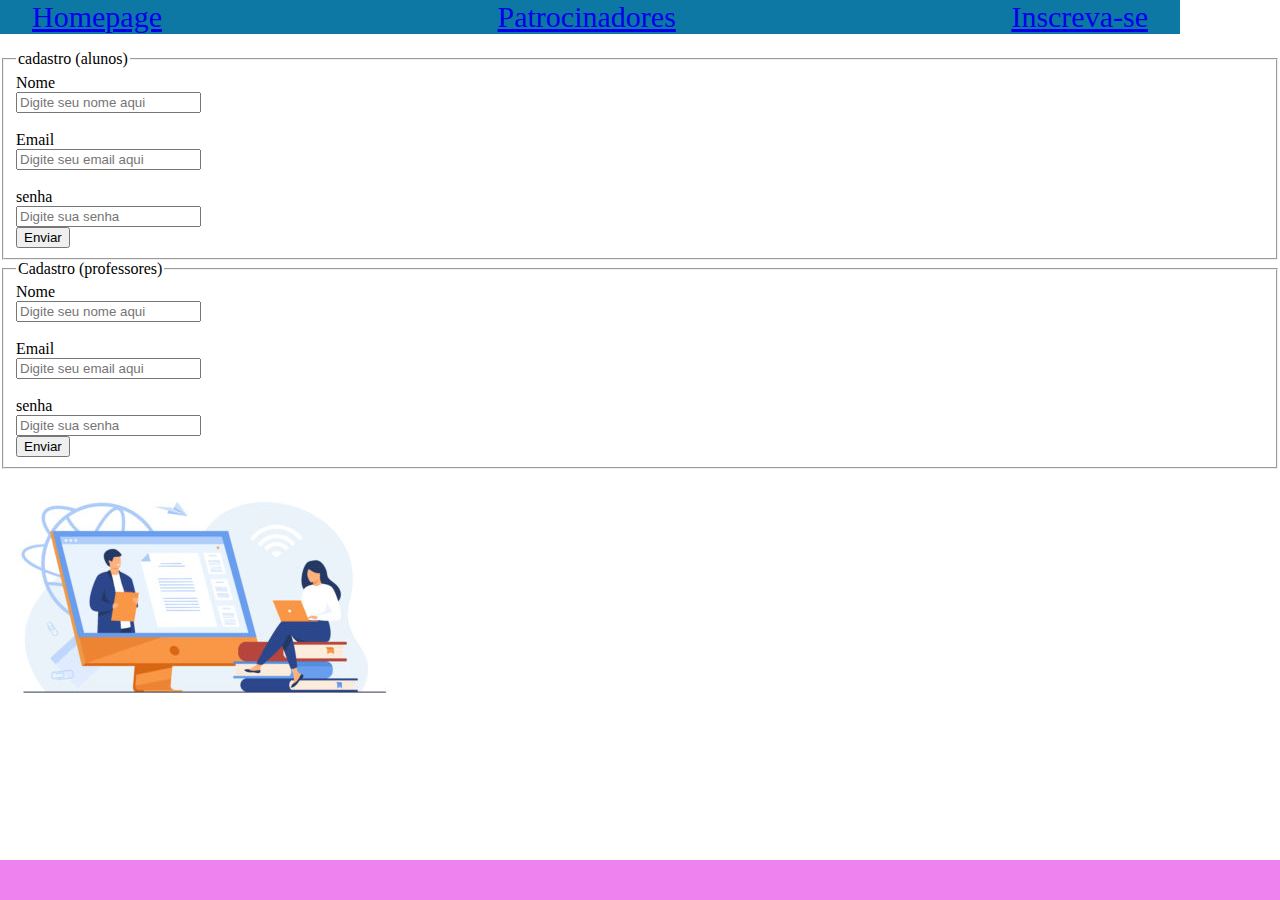
==== sign-up.html @ 3d18ba87 "starter Project" ====
<!DOCTYPE html>
<html lang="en">
<head>
    <meta charset="UTF-8">
    <meta http-equiv="X-UA-Compatible" content="IE=edge">
    <meta name="viewport" content="width=device-width, initial-scale=1.0">
    <title>Sobre nós</title>

    <link rel="stylesheet" href="sign-up.css">
</head>
<body>
  <nav>
    <header class="nav-header">
      <a href="index.html"> Homepage </a>
      <a href="sponsors.html"> Patrocinadores</a>
      <a href="sign-up.html"> Inscreva-se </a>
  </header>
   </nav>
    <main class="main">
      <form action="">
        <fieldset>
            <legend>cadastro (alunos) </legend>
            
            <label for="nome">Nome</label>
            <br>
            <input type="text" name="nome" id="nome" placeholder="Digite seu nome aqui" required >
            <br>
            <br>
            <label for="email">Email</label>
            <br>
            <input type="email" name="email" id="email" placeholder="Digite seu email aqui" required>
            <br>
            <br>
            <label for="password">senha</label>
            <br>
            <input type="password" name="password" id="password" placeholder="Digite sua senha" required></input>
            <br>
            <button type="submit" name="botão"> Enviar </button>
        </fieldset>
    </form>
    <form action="">
      <fieldset>
          <legend>Cadastro (professores) </legend>
          
          <label for="nome">Nome</label>
          <br>
          <input type="text" name="nome" id="nome" placeholder="Digite seu nome aqui" required >
          <br>
          <br>
          <label for="email">Email</label>
          <br>
          <input type="email" name="email" id="email" placeholder="Digite seu email aqui" required>
          <br>
          <br>
          <label for="mensagem">senha</label>
          <br>
          <input type="password" name="password" id="password" placeholder="Digite sua senha" required></input>
          <br>
          <button type="submit" name="botão"> Enviar </button>
      </fieldset>
  </form>
  <img src="./files/ead-2-image.jpg" alt="Imagem garota estudando">
    </main>


    <footer class="footer">
        
    </footer>
</body>
</html>
---- sign-up.css ----
body {
    margin: 0;
    height: 100vh;
    display: grid;
    grid-template-areas:
      "header header"
      "main main"
      "footer footer";
    grid-template-rows: 50px 1fr 40px;
    grid-template-columns: 1fr 100px;
  }
  header {
    grid-area: header;
    background-color: rgb(12, 120, 163);
    display: flex;
    justify-content: space-between;
    align-items: center;
    padding: 0 32px;
    font-style: normal;
    font-size: 30px;
    font-weight: normal;
  }

  main {
    grid-area: main;
    background-color: rgb(255, 255, 255);
  } 
  
  footer {
    grid-area: footer;
    background-color: violet;
  }
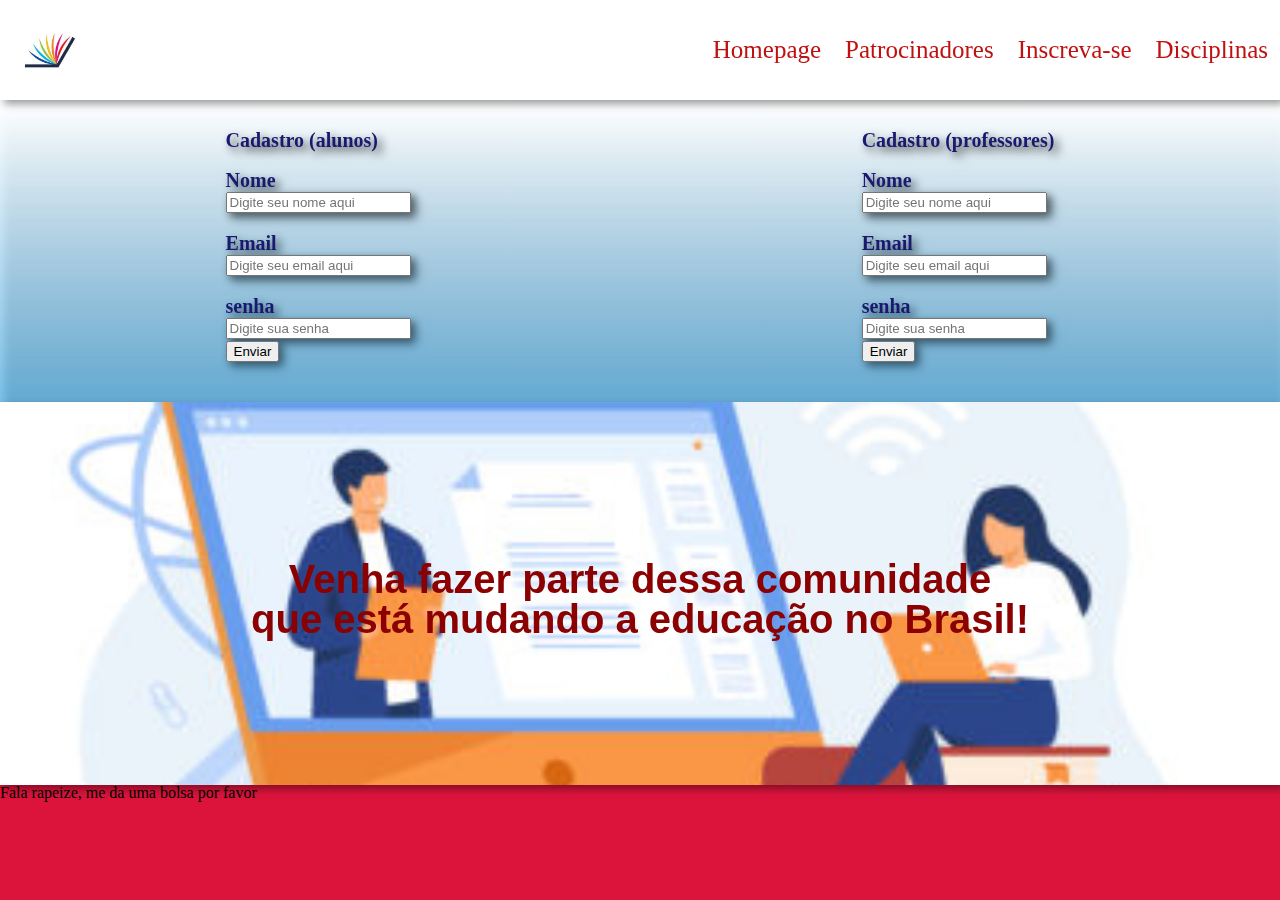
==== commit aced2d54: "enviando as páginas" ====
--- a/sign-up.html
+++ b/sign-up.html
@@ -4,67 +4,73 @@
     <meta charset="UTF-8">
     <meta http-equiv="X-UA-Compatible" content="IE=edge">
     <meta name="viewport" content="width=device-width, initial-scale=1.0">
-    <title>Sobre nós</title>
+    <title>Inscrição</title>
 
     <link rel="stylesheet" href="sign-up.css">
-</head>
-<body>
-  <nav>
-    <header class="nav-header">
-      <a href="index.html"> Homepage </a>
-      <a href="sponsors.html"> Patrocinadores</a>
-      <a href="sign-up.html"> Inscreva-se </a>
-  </header>
-   </nav>
-    <main class="main">
-      <form action="">
-        <fieldset>
-            <legend>cadastro (alunos) </legend>
-            
-            <label for="nome">Nome</label>
-            <br>
-            <input type="text" name="nome" id="nome" placeholder="Digite seu nome aqui" required >
-            <br>
-            <br>
-            <label for="email">Email</label>
-            <br>
-            <input type="email" name="email" id="email" placeholder="Digite seu email aqui" required>
-            <br>
-            <br>
-            <label for="password">senha</label>
-            <br>
-            <input type="password" name="password" id="password" placeholder="Digite sua senha" required></input>
-            <br>
-            <button type="submit" name="botão"> Enviar </button>
-        </fieldset>
-    </form>
-    <form action="">
+    <link rel="stylesheet" href="reset.css">
+
+    <header class="header">
+      <img class="header__logo" alt="" src="./assets/logo.jpg" />
+      <div class="header-right">
+        <a class="active" href="index.html">Homepage</a>
+        <a href="sponsors.html">Patrocinadores</a>
+        <a href="sign-up.html">Inscreva-se</a>
+        <a href="subjects.html">Disciplinas</a>
+      </div>
+    </header>
+  
+  <section class="formularies">
+    <form class= "form-aluno" action="">
       <fieldset>
-          <legend>Cadastro (professores) </legend>
-          
+          <legend>Cadastro (alunos) </legend>
+          <br>
           <label for="nome">Nome</label>
           <br>
-          <input type="text" name="nome" id="nome" placeholder="Digite seu nome aqui" required >
+          <input type="text" class="input__aluno" name="nome" id="nome" placeholder="Digite seu nome aqui" required >
           <br>
           <br>
           <label for="email">Email</label>
           <br>
-          <input type="email" name="email" id="email" placeholder="Digite seu email aqui" required>
+          <input type="email" class="input__aluno" name="email" id="email" placeholder="Digite seu email aqui" required>
           <br>
           <br>
-          <label for="mensagem">senha</label>
+          <label for="password">senha</label>
           <br>
-          <input type="password" name="password" id="password" placeholder="Digite sua senha" required></input>
+          <input type="password" class="input__aluno" name="password" id="password" placeholder="Digite sua senha" required></input>
           <br>
           <button type="submit" name="botão"> Enviar </button>
       </fieldset>
   </form>
-  <img src="./files/ead-2-image.jpg" alt="Imagem garota estudando">
+  <form class= "form-prof" action="">
+    <fieldset>
+        <legend>Cadastro (professores) </legend>
+        <br>
+        <label for="nome">Nome</label>
+        <br>
+        <input type="text" class="input__prof" name="nome" id="nome" placeholder="Digite seu nome aqui" required >
+        <br>
+        <br>
+        <label for="email">Email</label>
+        <br>
+        <input type="email" class="input__prof" name="email" id="email" placeholder="Digite seu email aqui" required>
+        <br>
+        <br>
+        <label for="mensagem">senha</label>
+        <br>
+        <input type="password" class="input__prof" name="password" id="password" placeholder="Digite sua senha" required></input>
+        <br>
+        <button type="submit" name="botão"> Enviar </button>
+    </fieldset>
+</form>
+  </section>
+
+    <main class="main">
+      <h1 class="sign__text"> Venha fazer parte dessa comunidade <br> que está mudando a educação no Brasil! </h1>
     </main>
 
 
     <footer class="footer">
-        
-    </footer>
+      <h3> Fala rapeize, me da uma bolsa por favor</h3>
+  </footer>
 </body>
 </html>--- a/sign-up.css
+++ b/sign-up.css
@@ -1,32 +1,146 @@
 body {
-    margin: 0;
-    height: 100vh;
-    display: grid;
-    grid-template-areas:
-      "header header"
-      "main main"
-      "footer footer";
-    grid-template-rows: 50px 1fr 40px;
-    grid-template-columns: 1fr 100px;
+  margin: 0;
+  height: 100vh;
+  display: flex;
+  flex-direction: column;
+  font-family: Arial, Helvetica, sans-serif;
+}
+
+.header {
+  background-color: white;
+  border: 0px solid #000000;
+  filter: drop-shadow(4px 4px 4px rgba(0, 0, 0, 0.4));
+  height: auto;
+  display: flex;
+  justify-content: space-between;
+  align-items: center;
+}
+
+.header__logo {
+  background: url(./assets/logo.jpg) no-repeat;
+  width: 100px;
+  height: 100px;
+}
+
+.header a {
+  float: left;
+  color: rgb(192, 16, 16);
+  text-align: center;
+  padding: 12px;
+  text-decoration: none;
+  font-size: 25px; 
+  line-height: 30px;
+  border-radius: 4px;
+}
+
+.header a:hover {
+  background-color: dodgerblue;
+  color: white;
+}
+
+
+.header-right {
+  float: right;
+}
+
+@media screen and (max-width: 768px) {
+  .header a {
+    float: none;
+    display: block;
+    text-align: left;
   }
-  header {
-    grid-area: header;
-    background-color: rgb(12, 120, 163);
-    display: flex;
-    justify-content: space-between;
-    align-items: center;
-    padding: 0 32px;
-    font-style: normal;
-    font-size: 30px;
-    font-weight: normal;
+  
+  .header-right {
+    float: none;
   }
 
-  main {
-    grid-area: main;
-    background-color: rgb(255, 255, 255);
+  .form-aluno {
+    font-size: 15px !important;
+    text-align: center !important;
+  }
+
+  .input__aluno {
+    font-size: 10px;
+  }
+
+  .input__prof {
+    font-size:10px;
+  }
+
+  .form-prof {
+    font-size: 15px !important;
+    text-align: center !important;
+  }
+
+  .main {
+    background-size: 150% !important;
+  }
+
+  .sign__text {
+    font-size: 15px !important;
+  }
+}
+
+  .formularies {
+    display: flex;
+    justify-content: space-around;
+    align-items: center;
+    width: 100%;
+    color:cornflowerblue;
+    background: linear-gradient(rgba(255,255,255,0), rgba(22, 146, 218, 0.555));
+    border: 0px solid #000000;
+    filter: drop-shadow(4px 4px 4px rgba(0, 0, 0, 0.4));
+  }
+
+  .form-aluno {
+   font-size: 20px;
+   font-weight: bold;
+   color:midnightblue;
+   margin-top: 20px;
+   margin-bottom: 30px;
+   padding: 10px 0;
+   border: 0px solid #000000;
+   filter: drop-shadow(4px 4px 4px rgba(0, 0, 0, 0.4));
+  }
+
+  .form-prof {
+    font-size: 20px;
+    font-weight: bold;
+    color:midnightblue;
+    margin-top: 20px;
+    margin-bottom: 30px;
+    padding: 10px 0;
+    border: 0px solid #000000;
+   filter: drop-shadow(4px 4px 4px rgba(0, 0, 0, 0.4));
+  }
+
+  .main {
+    display: flex;
+    justify-content: space-around;
+    align-items: center;
+    width: 100%;
+    height: 500px;
+    background: url("./files/ead-2-image.jpg") no-repeat right ;
+    background-position: right;
+    background-repeat: no-repeat;
+    background-size: 100%;
+    text-align: center;
+    border: 0px solid #000000;
+    filter: drop-shadow(4px 4px 4px rgba(0, 0, 0, 0.4));
   } 
+
+  .sign__text {
+    font-size:40px;
+    font-family: Verdana, Geneva, Tahoma, sans-serif;
+    font-weight: bold;
+    color:darkred;
+    margin-top:40px;
+    margin-bottom: 30px;
+  }
   
-  footer {
-    grid-area: footer;
-    background-color: violet;
+  .footer {
+    background-color:crimson;
+    padding: auto;
+    height: 150px;
+    width: 100%;
   }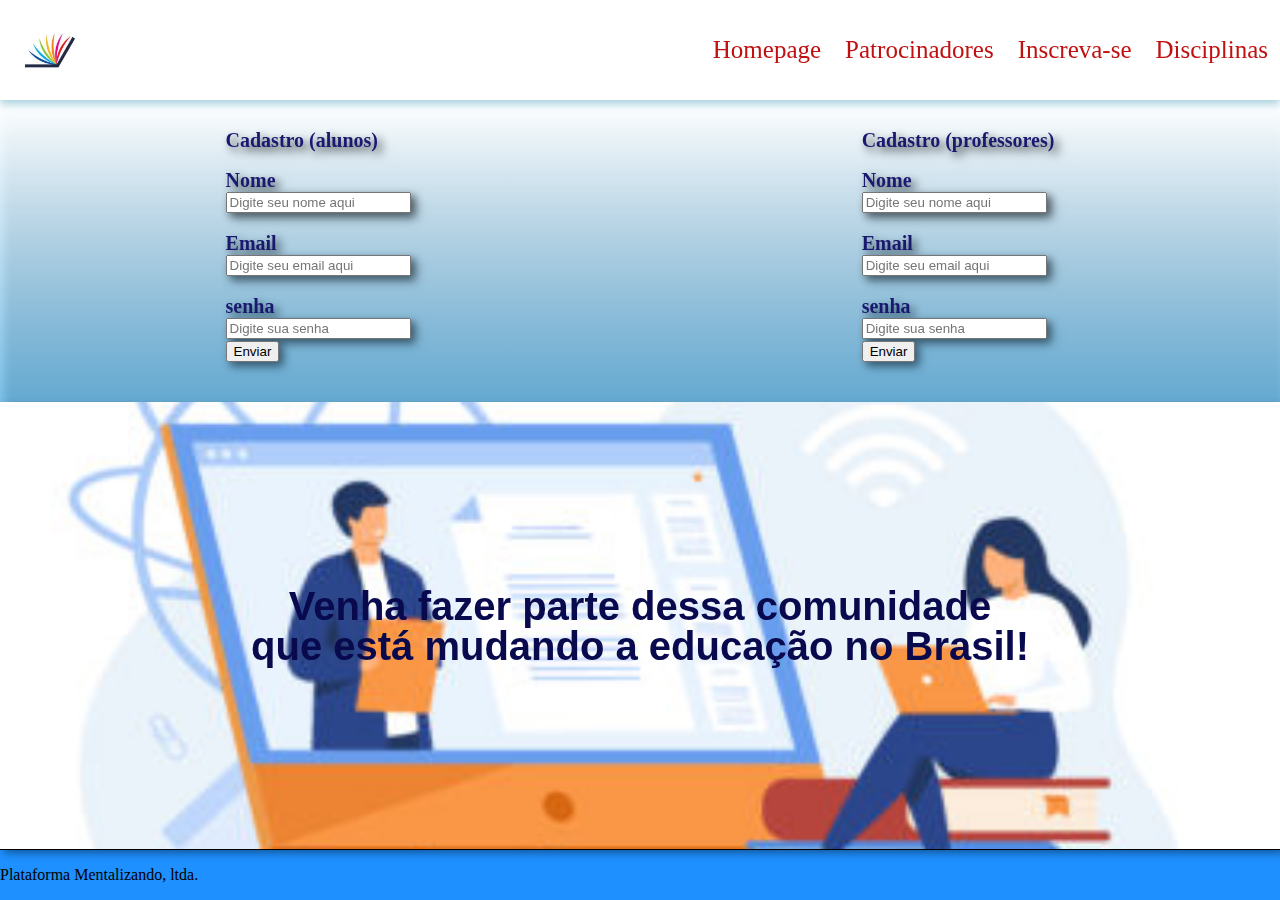
==== commit fc193372: "enviando final" ====
--- a/sign-up.html
+++ b/sign-up.html
@@ -70,7 +70,7 @@
 
 
     <footer class="footer">
-      <h3> Fala rapeize, me da uma bolsa por favor</h3>
+      <h3 class="footer__note"> Plataforma Mentalizando, ltda. </h3>
   </footer>
 </body>
 </html>--- a/sign-up.css
+++ b/sign-up.css
@@ -9,7 +9,7 @@
 .header {
   background-color: white;
   border: 0px solid #000000;
-  filter: drop-shadow(4px 4px 4px rgba(0, 0, 0, 0.4));
+  filter: drop-shadow(0px 4px 4px rgba(31, 136, 168, 0.4));
   height: auto;
   display: flex;
   justify-content: space-between;
@@ -119,7 +119,7 @@
     justify-content: space-around;
     align-items: center;
     width: 100%;
-    height: 500px;
+    height: 700px;
     background: url("./files/ead-2-image.jpg") no-repeat right ;
     background-position: right;
     background-repeat: no-repeat;
@@ -133,14 +133,15 @@
     font-size:40px;
     font-family: Verdana, Geneva, Tahoma, sans-serif;
     font-weight: bold;
-    color:darkred;
-    margin-top:40px;
-    margin-bottom: 30px;
+    color: rgb(9, 9, 78);
   }
   
   .footer {
-    background-color:crimson;
+    background-color:dodgerblue;
     padding: auto;
-    height: 150px;
+    line-height: 50px;
+    height: 50px;
     width: 100%;
+    border-top: 1px solid #000000;
+    filter: drop-shadow(4px 4px 4px 4px rgba(0, 0, 0, 0.4));
   }